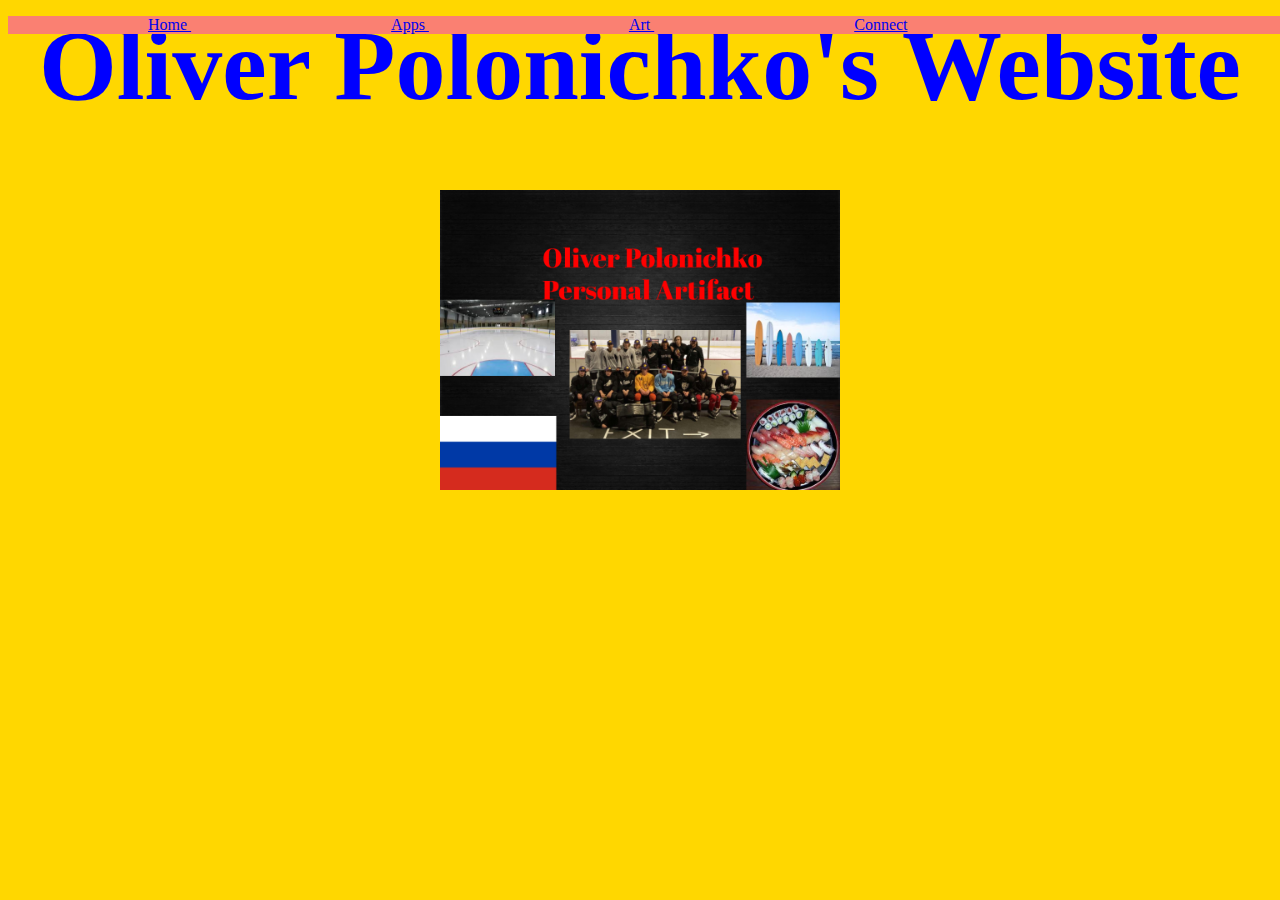
==== index.html @ 1d817aed "added nav bar to home page" ====
<html>
  
  <body>
 
    <h1> Oliver Polonichko's Website </h1>
  
    <center> <img src="Artifact.png" alt="My Artifact" width="400"> </center>
     <iframe src="https://scratch.mit.edu/projects/425917419/embed" allowtransparency="true" width="485" height="402" frameborder="0" scrolling="no" allowfullscreen></iframe>
   <ul>
    <li><a href="index.html"> Home </a></li>
    <li><a href="#Apps"> Apps </a></li>
    <li><a href="#Art"> Art </a></li>
    <li><a href="#Connect"> Connect </a></li>
  </ul>
  </body>
  
  
 <style>
   body {
  background-color: gold;
}
h1 {
  color: blue;
  text-align: center;
  font-size: 100px;
}
  ul {
  list-style-type: none;
  dilsplay: inline;
  background-color: salmon;
  width: 100%;
  top: 0;
  position: fixed;
  

}
li {
  display: inline;
  padding: 15px 100px;
  text-decoration: none;
  text-align: center;

}

li a:hover {
  background-color: #111;
}
  </style>

</html>
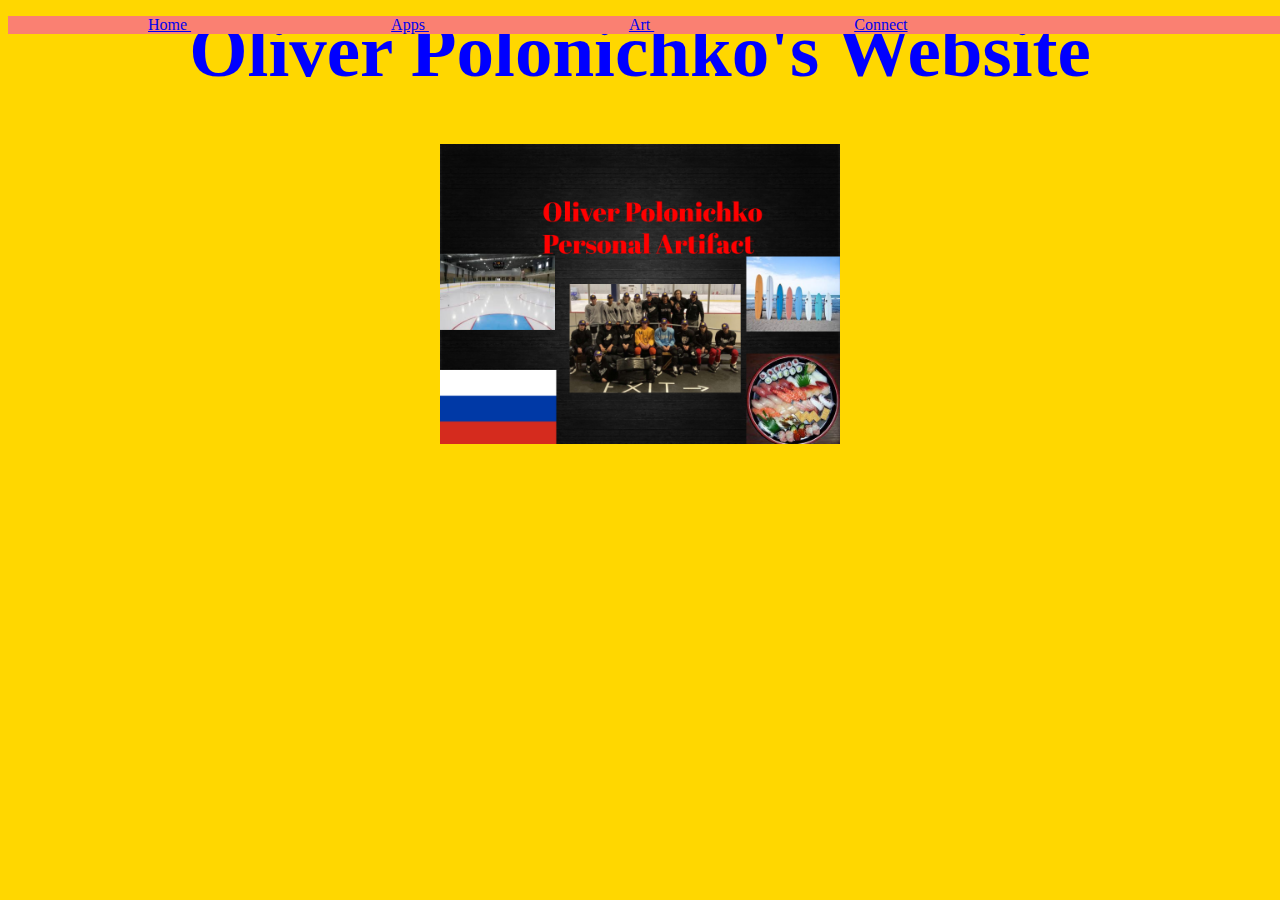
==== commit 328dfcd3: "made home page neater" ====
--- a/index.html
+++ b/index.html
@@ -22,7 +22,7 @@
 h1 {
   color: blue;
   text-align: center;
-  font-size: 100px;
+  font-size: 75px;
 }
   ul {
   list-style-type: none;
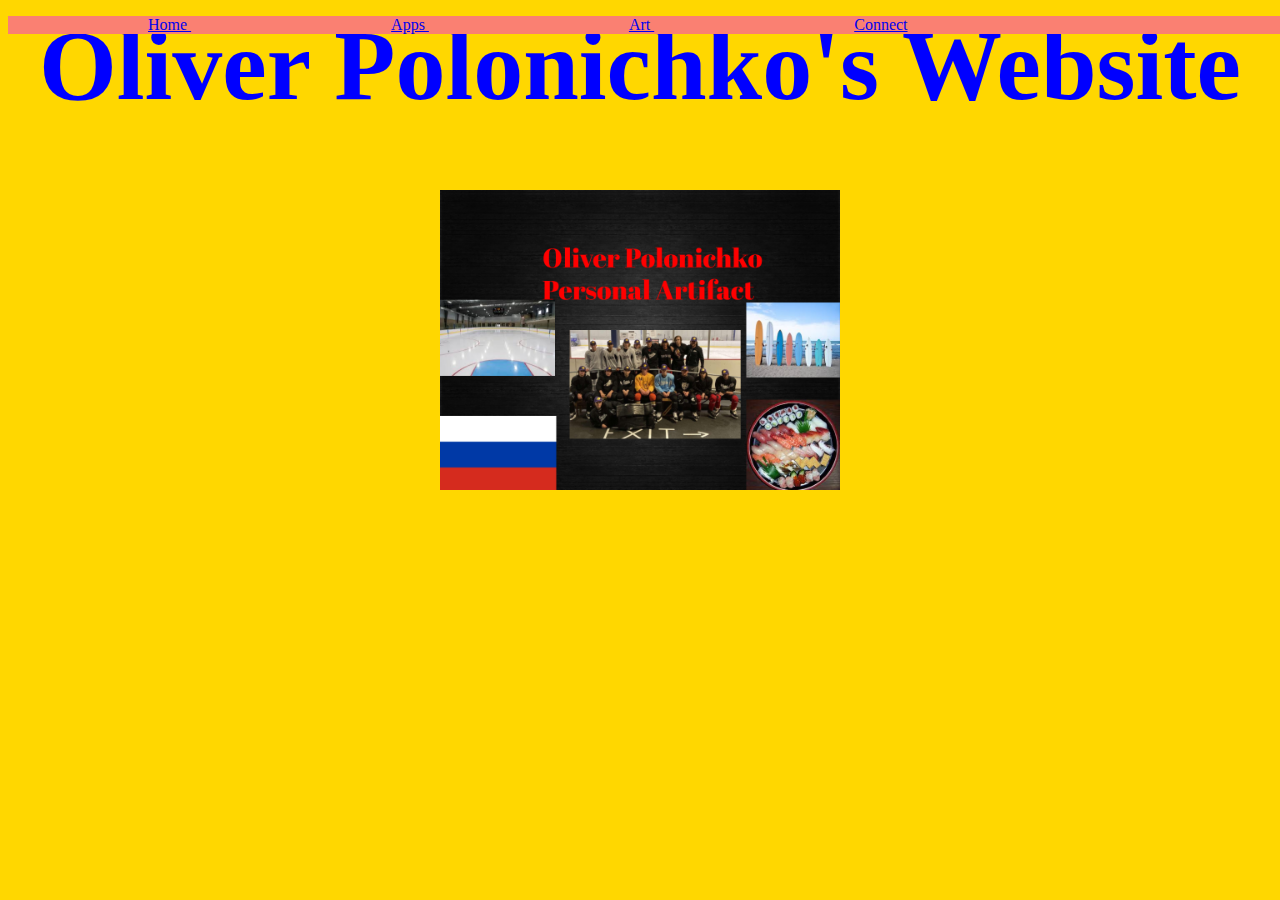
==== commit 1ee3d78d: "made home page neater" ====
--- a/index.html
+++ b/index.html
@@ -22,7 +22,7 @@
 h1 {
   color: blue;
   text-align: center;
-  font-size: 75px;
+  font-size: 100px;
 }
   ul {
   list-style-type: none;
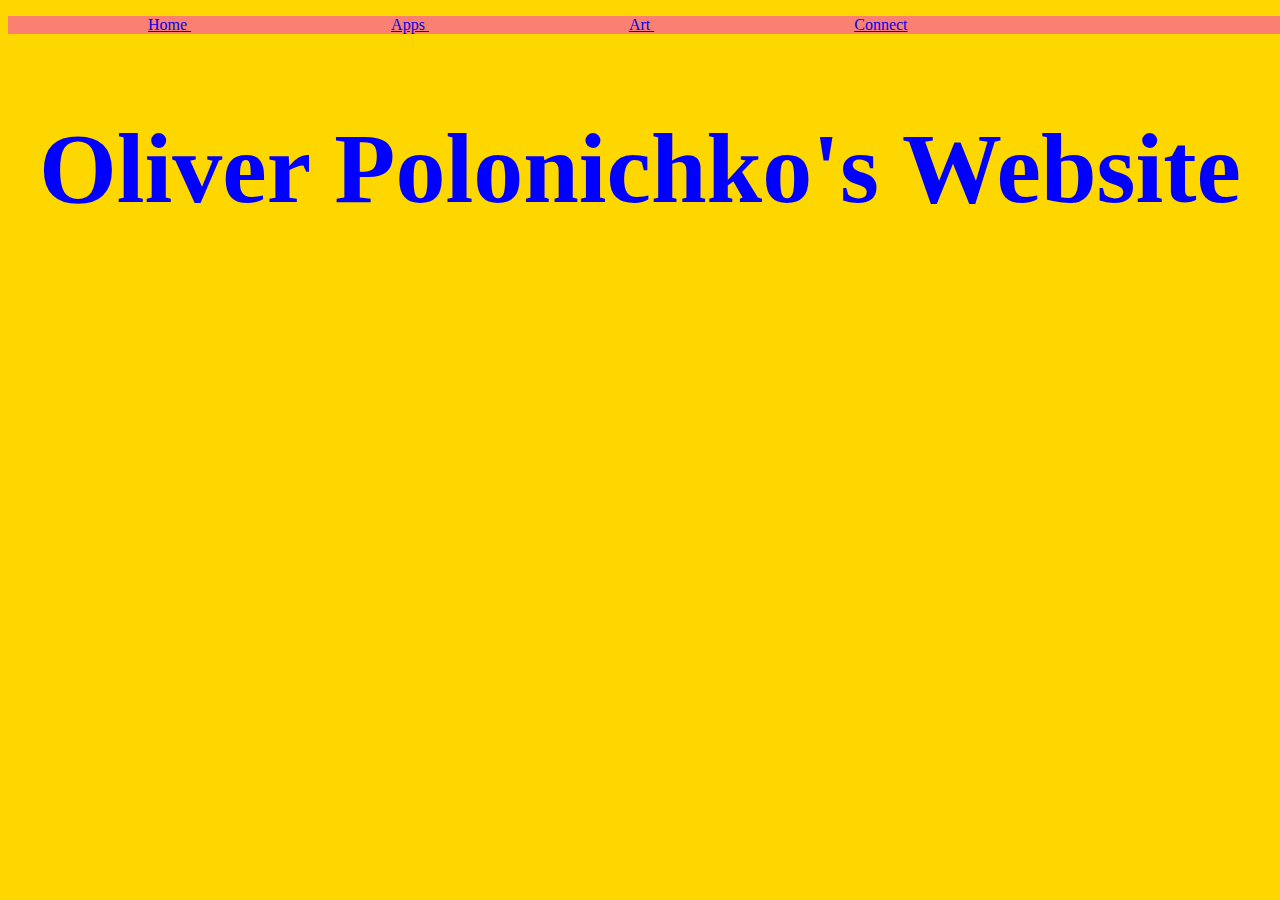
==== commit c62d466a: "took artifact off of home page" ====
--- a/index.html
+++ b/index.html
@@ -1,16 +1,16 @@
 <html>
   
   <body>
- 
+ <br>
+    <br>
     <h1> Oliver Polonichko's Website </h1>
   
-    <center> <img src="Artifact.png" alt="My Artifact" width="400"> </center>
-     <iframe src="https://scratch.mit.edu/projects/425917419/embed" allowtransparency="true" width="485" height="402" frameborder="0" scrolling="no" allowfullscreen></iframe>
-   <ul>
+   
+  <ul>
     <li><a href="index.html"> Home </a></li>
-    <li><a href="#Apps"> Apps </a></li>
-    <li><a href="#Art"> Art </a></li>
-    <li><a href="#Connect"> Connect </a></li>
+    <li><a href="apps.html"> Apps </a></li>
+    <li><a href="art.html"> Art </a></li>
+    <li><a href="#connect.html"> Connect </a></li>
   </ul>
   </body>
   
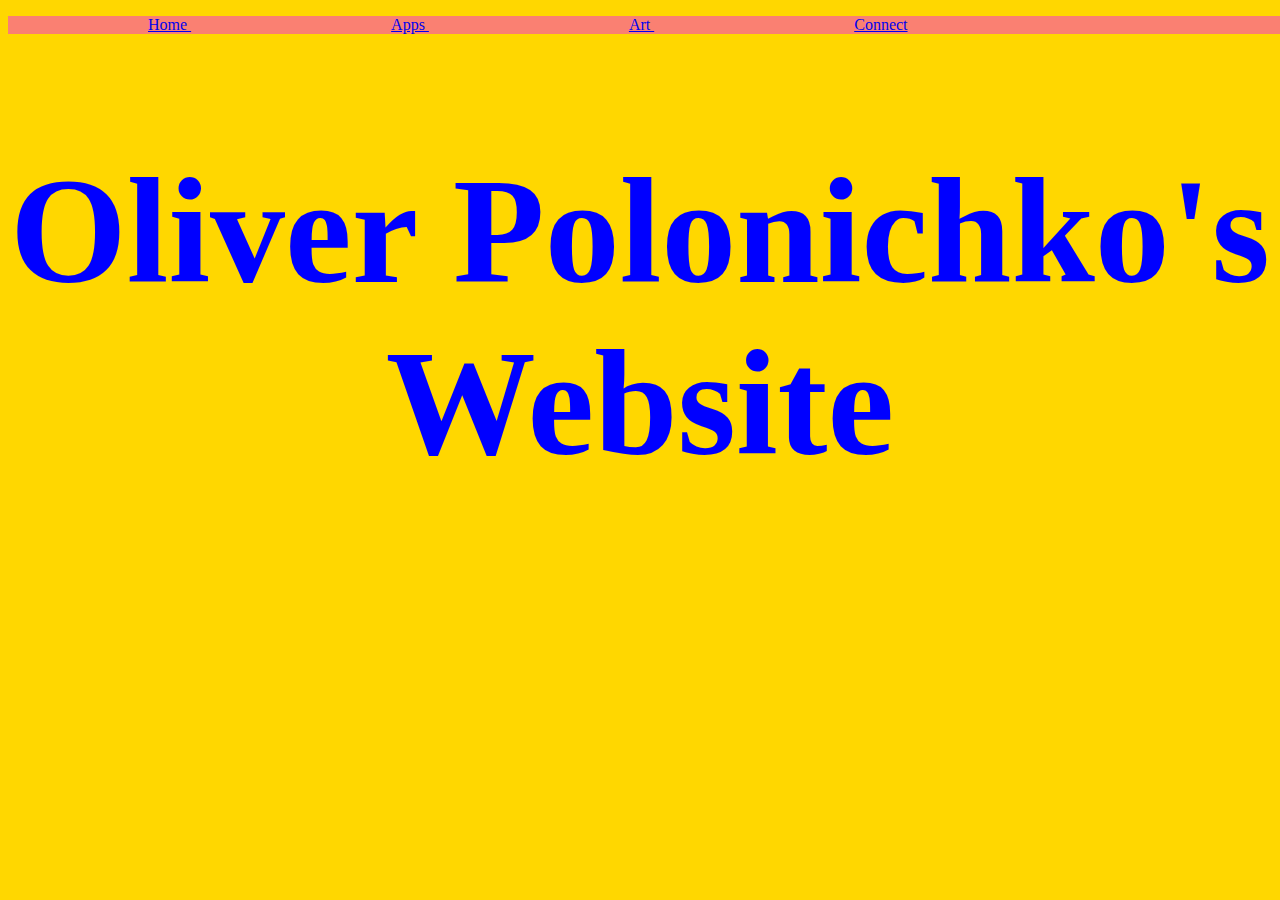
==== commit ea2429e8: "made font larger" ====
--- a/index.html
+++ b/index.html
@@ -22,7 +22,7 @@
 h1 {
   color: blue;
   text-align: center;
-  font-size: 100px;
+  font-size: 150px;
 }
   ul {
   list-style-type: none;
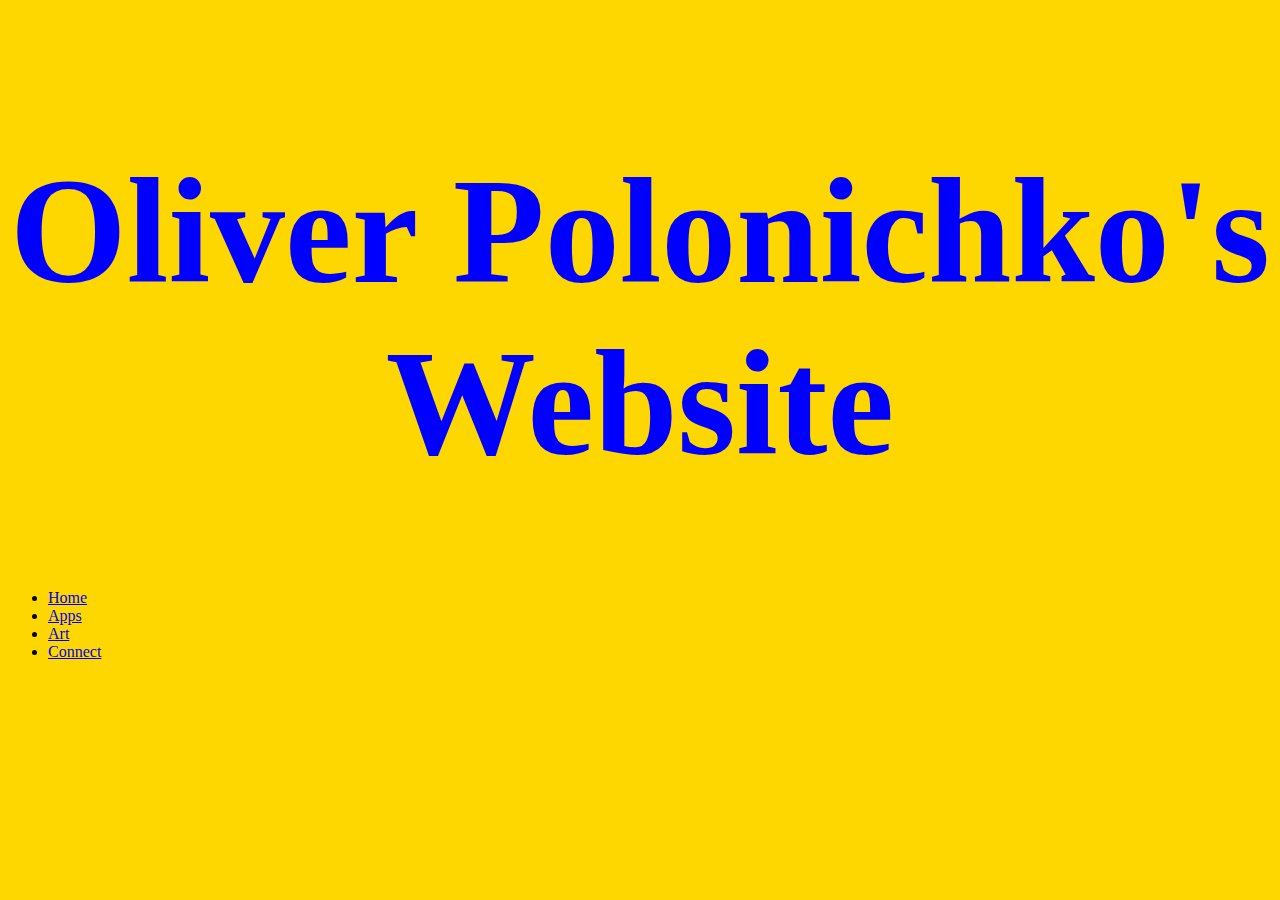
==== commit 3c88ddbf: "Link to external css" ====
--- a/index.html
+++ b/index.html
@@ -1,5 +1,7 @@
 <html>
-  
+  <head>
+<link rel="stylesheet" href="style.css">
+</head>
   <body>
  <br>
     <br>
@@ -24,27 +26,7 @@
   text-align: center;
   font-size: 150px;
 }
-  ul {
-  list-style-type: none;
-  dilsplay: inline;
-  background-color: salmon;
-  width: 100%;
-  top: 0;
-  position: fixed;
-  
 
-}
-li {
-  display: inline;
-  padding: 15px 100px;
-  text-decoration: none;
-  text-align: center;
-
-}
-
-li a:hover {
-  background-color: #111;
-}
   </style>
 
 </html>
--- a/style.css
+++ b/style.css
@@ -0,0 +1,5 @@
+h1 {
+  color: blue;
+  text-align: center;
+  font-size: 150px;
+}
